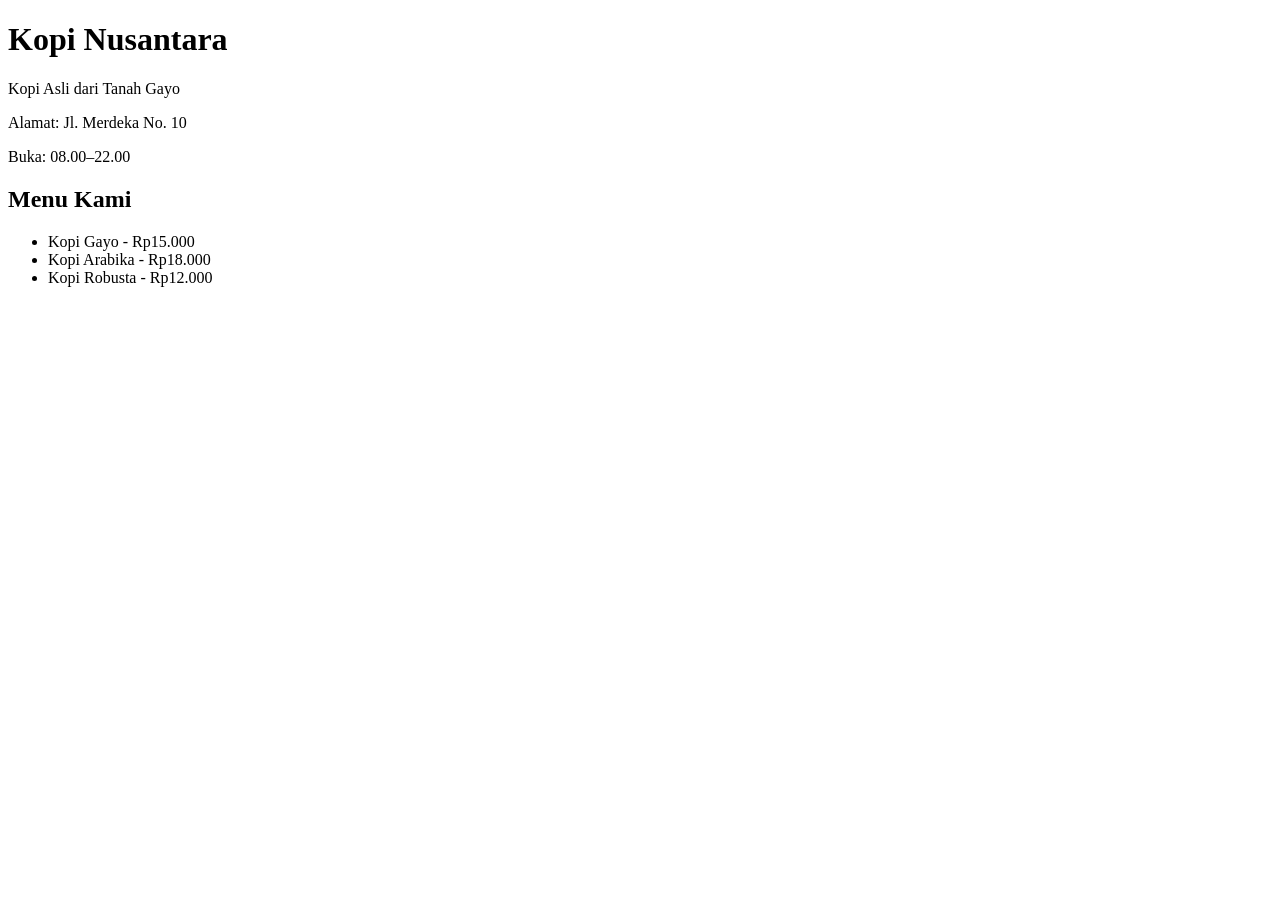
==== index.html @ 92f8af75 "Tambah slogan Kopi Nusantara" ====
<!DOCTYPE html>
<html>
<head>
    	<title>Kopi Nusantara</title>
	<link rel="stylesheet" href="style.css">
</head>
<body>
    	<h1>Kopi Nusantara</h1>
	<p class="slogan">Kopi Asli dari Tanah Gayo</p>
	<p>Alamat: Jl. Merdeka No. 10</p>
	<p>Buka: 08.00–22.00</p>

<h2>Menu Kami</h2>
<ul>
    	<li>Kopi Gayo - Rp15.000</li>
    	<li>Kopi Arabika - Rp18.000</li>
    	<li>Kopi Robusta - Rp12.000</li>
</ul>
</body>
</html>
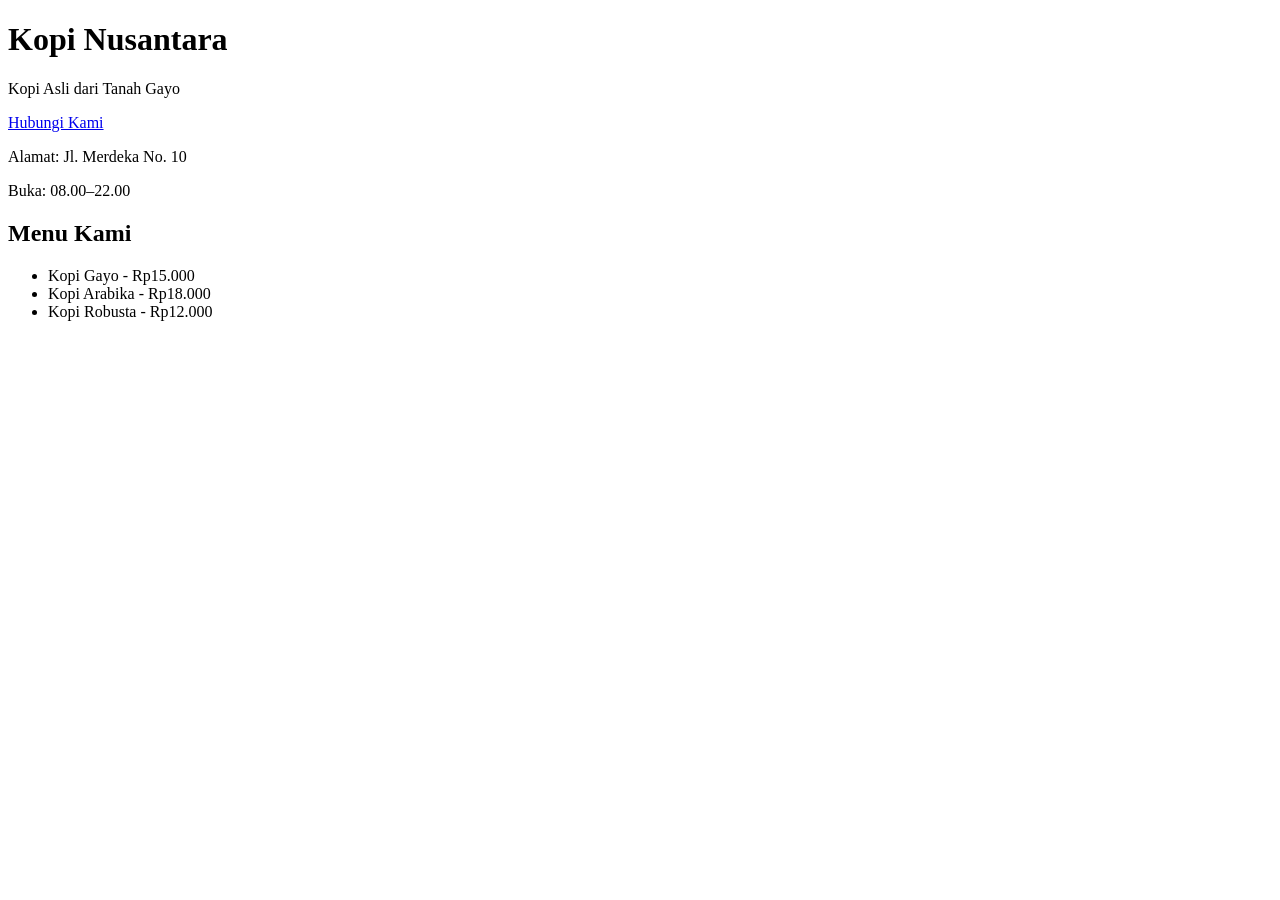
==== commit 3b82554f: "Tambah tautan halaman kontak" ====
--- a/index.html
+++ b/index.html
@@ -7,6 +7,7 @@
 <body>
     	<h1>Kopi Nusantara</h1>
 	<p class="slogan">Kopi Asli dari Tanah Gayo</p>
+	<a href="contact.html">Hubungi Kami</a>
 	<p>Alamat: Jl. Merdeka No. 10</p>
 	<p>Buka: 08.00–22.00</p>
 
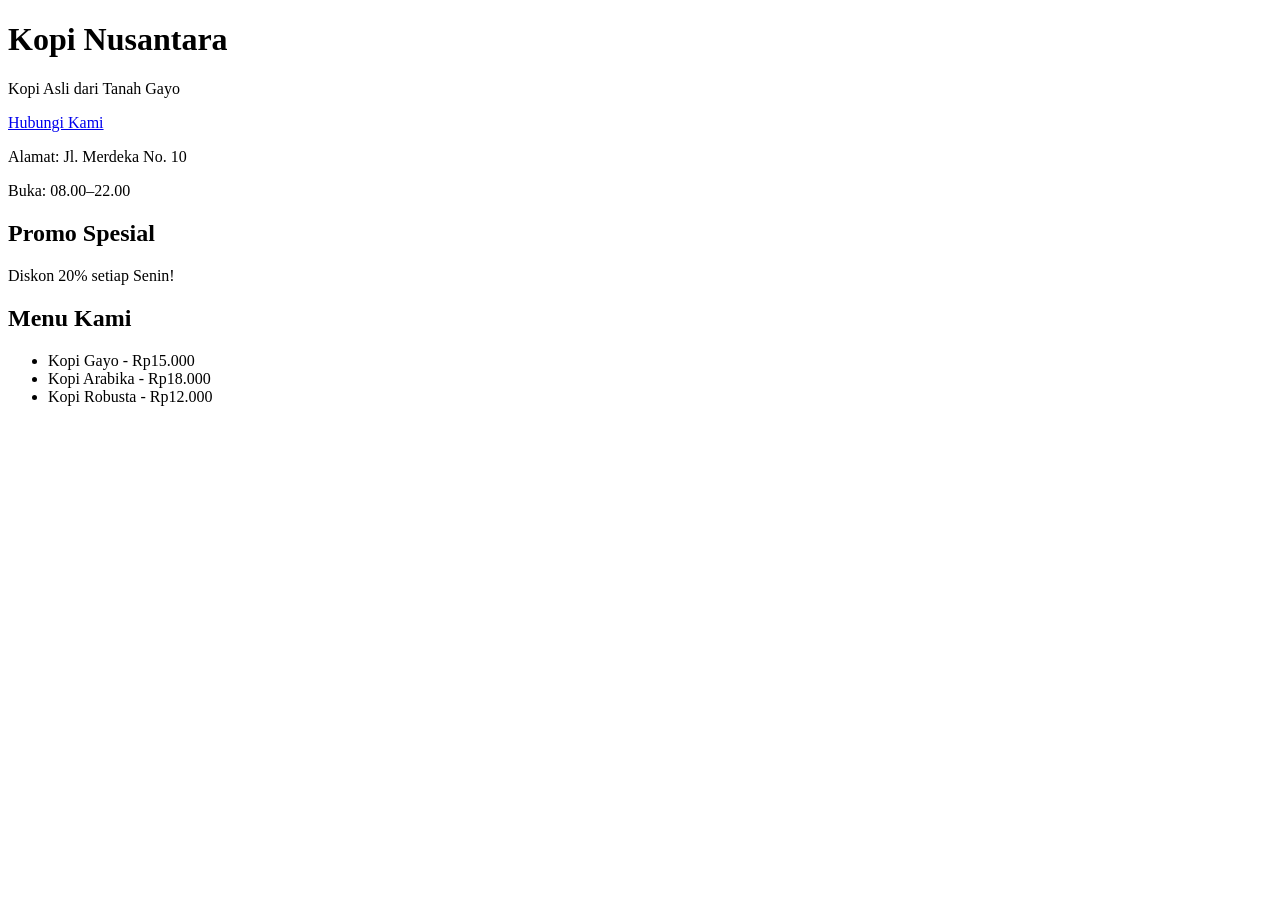
==== commit cfb8d227: "Tambah promo diskon setiap senin" ====
--- a/index.html
+++ b/index.html
@@ -10,8 +10,11 @@
 	<a href="contact.html">Hubungi Kami</a>
 	<p>Alamat: Jl. Merdeka No. 10</p>
 	<p>Buka: 08.00–22.00</p>
+	
+	<h2>Promo Spesial</h2>
+	<p>Diskon 20% setiap Senin!</p>
 
-<h2>Menu Kami</h2>
+	<h2>Menu Kami</h2>
 <ul>
     	<li>Kopi Gayo - Rp15.000</li>
     	<li>Kopi Arabika - Rp18.000</li>
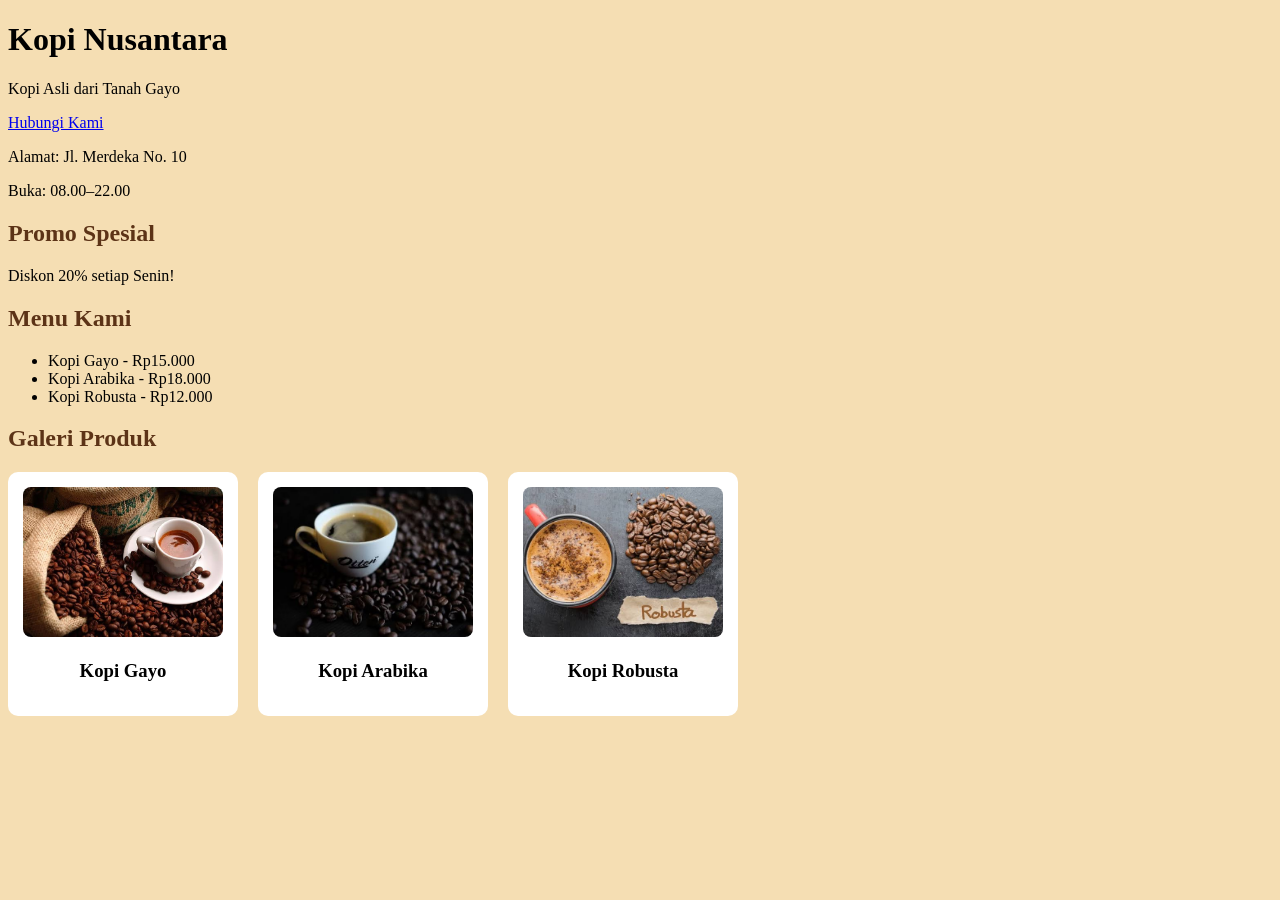
==== commit 84952c38: "Tambah fitur galeri produk" ====
--- a/index.html
+++ b/index.html
@@ -20,5 +20,24 @@
     	<li>Kopi Arabika - Rp18.000</li>
     	<li>Kopi Robusta - Rp12.000</li>
 </ul>
+<h2>Galeri Produk</h2>
+
+<div class="galeri">
+    <div class="produk">
+        <img src="gambar/kopi-gayo.jpg" alt="Kopi Gayo">
+        <h3>Kopi Gayo</h3>
+    </div>
+
+    <div class="produk">
+        <img src="gambar/kopi-arabika.jpg" alt="Kopi Arabika">
+        <h3>Kopi Arabika</h3>
+    </div>
+
+    <div class="produk">
+        <img src="gambar/kopi-robusta.jpg" alt="Kopi Robusta">
+        <h3>Kopi Robusta</h3>
+    </div>
+</div>
+
 </body>
 </html>
--- a/style.css
+++ b/style.css
@@ -0,0 +1,29 @@
+body {
+	background-color: #f5deb3;
+}
+
+h2 {
+    color: #5c3317;
+}
+
+.galeri {
+    display: flex;
+    gap: 20px;
+    flex-wrap: wrap;
+    margin-top: 20px;
+}
+
+.produk {
+    background-color: white;
+    padding: 15px;
+    border-radius: 10px;
+    text-align: center;
+    width: 200px;
+}
+
+.produk img {
+    width: 100%;
+    height: 150px;
+    object-fit: cover;
+    border-radius: 8px;
+}
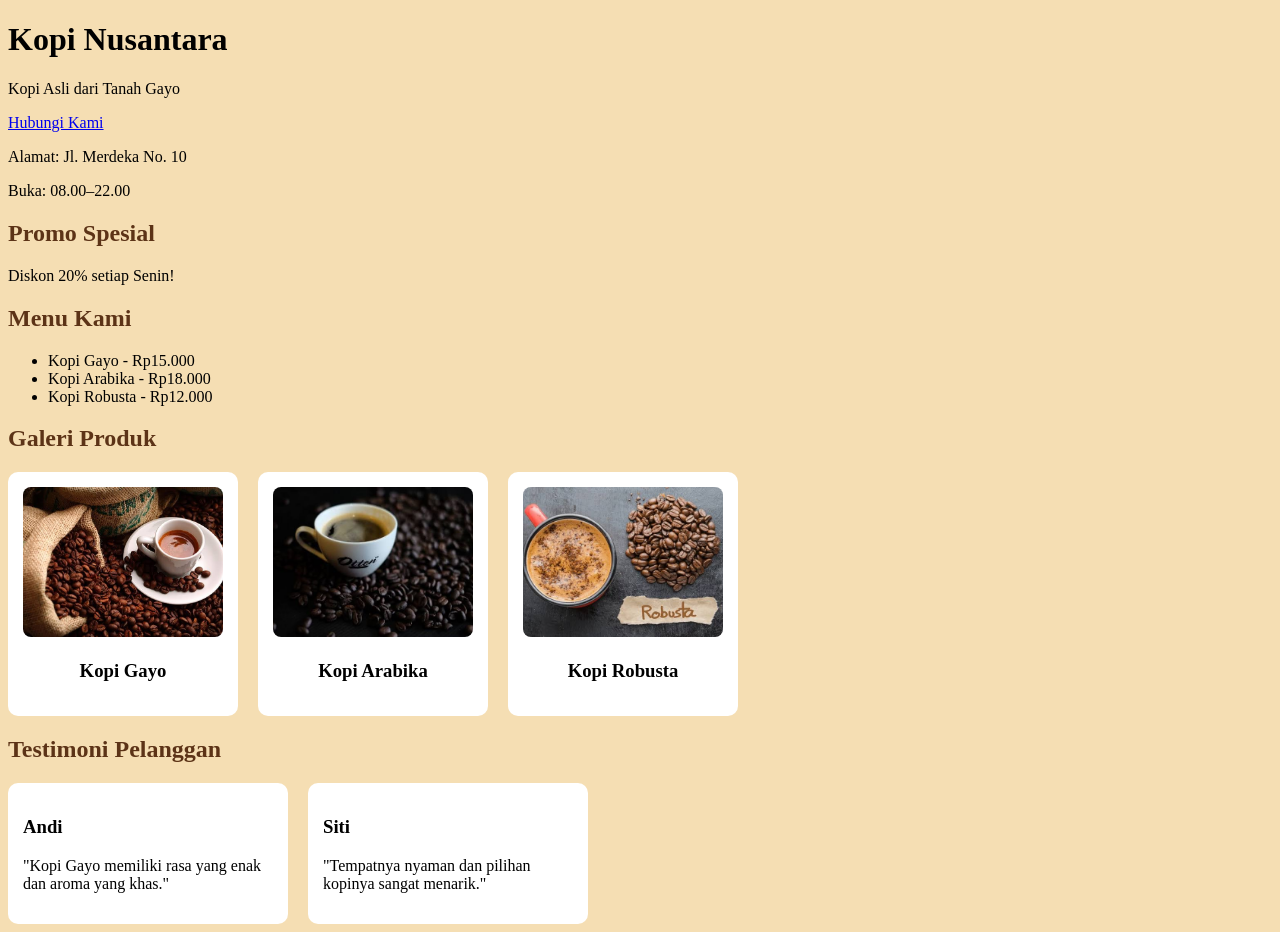
==== commit af782fd6: "tambah fitur testimoni pelanggan" ====
--- a/index.html
+++ b/index.html
@@ -33,11 +33,25 @@
         <h3>Kopi Arabika</h3>
     </div>
 
-    <div class="produk">
+    <div class="produk">	
         <img src="gambar/kopi-robusta.jpg" alt="Kopi Robusta">
         <h3>Kopi Robusta</h3>
     </div>
 </div>
 
+<h2>Testimoni Pelanggan</h2>
+
+<div class="testimoni">
+    <div class="pelanggan">
+        <h3>Andi</h3>
+        <p>"Kopi Gayo memiliki rasa yang enak dan aroma yang khas."</p>
+    </div>
+
+    <div class="pelanggan">
+        <h3>Siti</h3>
+        <p>"Tempatnya nyaman dan pilihan kopinya sangat menarik."</p>
+    </div>
+</div>
+
 </body>
 </html>
--- a/style.css
+++ b/style.css
@@ -26,4 +26,18 @@
     height: 150px;
     object-fit: cover;
     border-radius: 8px;
+}
+
+.testimoni {
+    display: flex;
+    gap: 20px;
+    flex-wrap: wrap;
+    margin-top: 20px;
+}
+
+.pelanggan {
+    background-color: white;
+    padding: 15px;
+    border-radius: 10px;
+    width: 250px;
 }
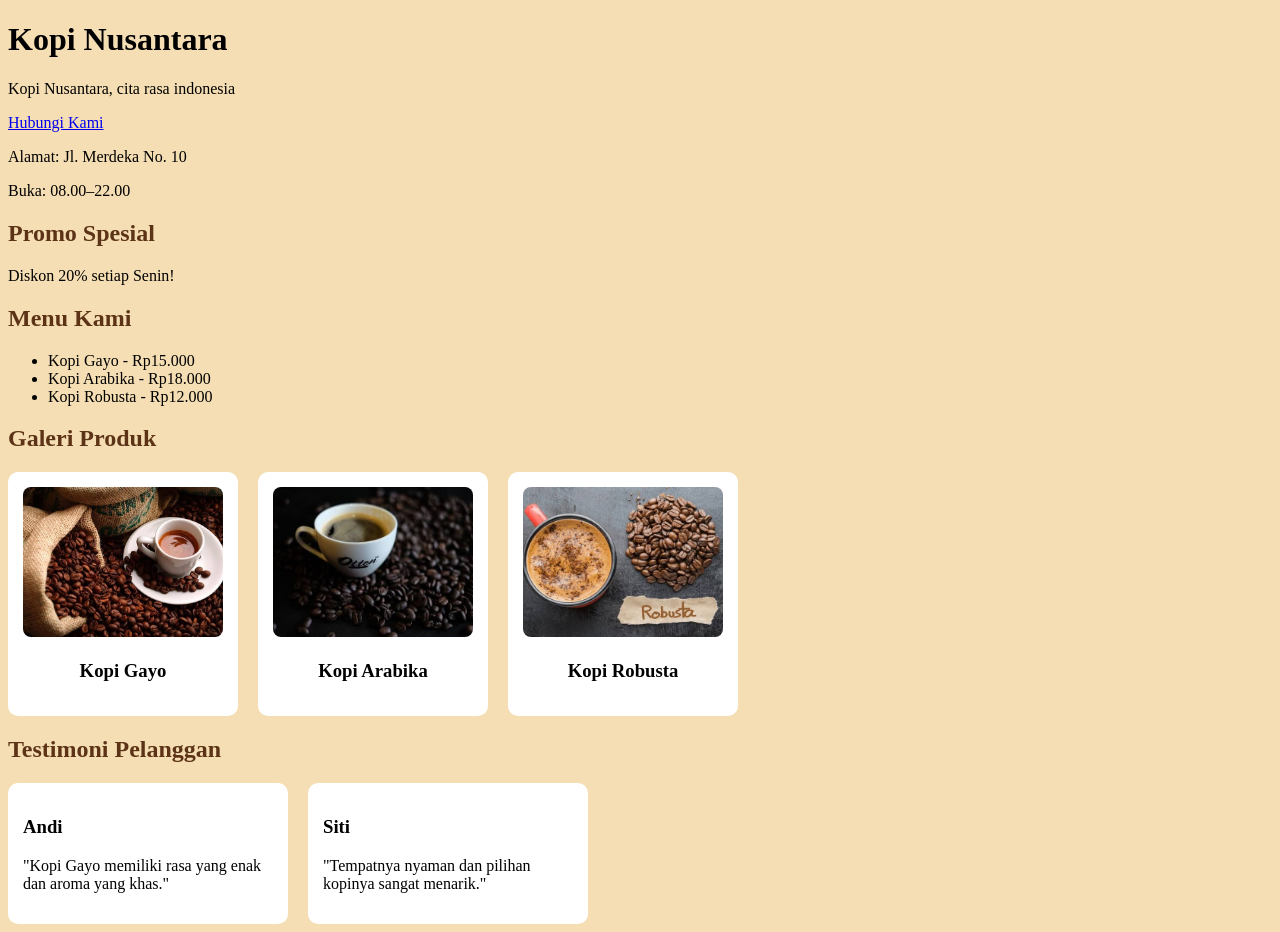
==== commit 13f2caaf: "ubah slogan kopi nusantara" ====
--- a/index.html
+++ b/index.html
@@ -6,7 +6,7 @@
 </head>
 <body>
     	<h1>Kopi Nusantara</h1>
-	<p class="slogan">Kopi Asli dari Tanah Gayo</p>
+	<p class="slogan">Kopi Nusantara, cita rasa indonesia</p>
 	<a href="contact.html">Hubungi Kami</a>
 	<p>Alamat: Jl. Merdeka No. 10</p>
 	<p>Buka: 08.00–22.00</p>
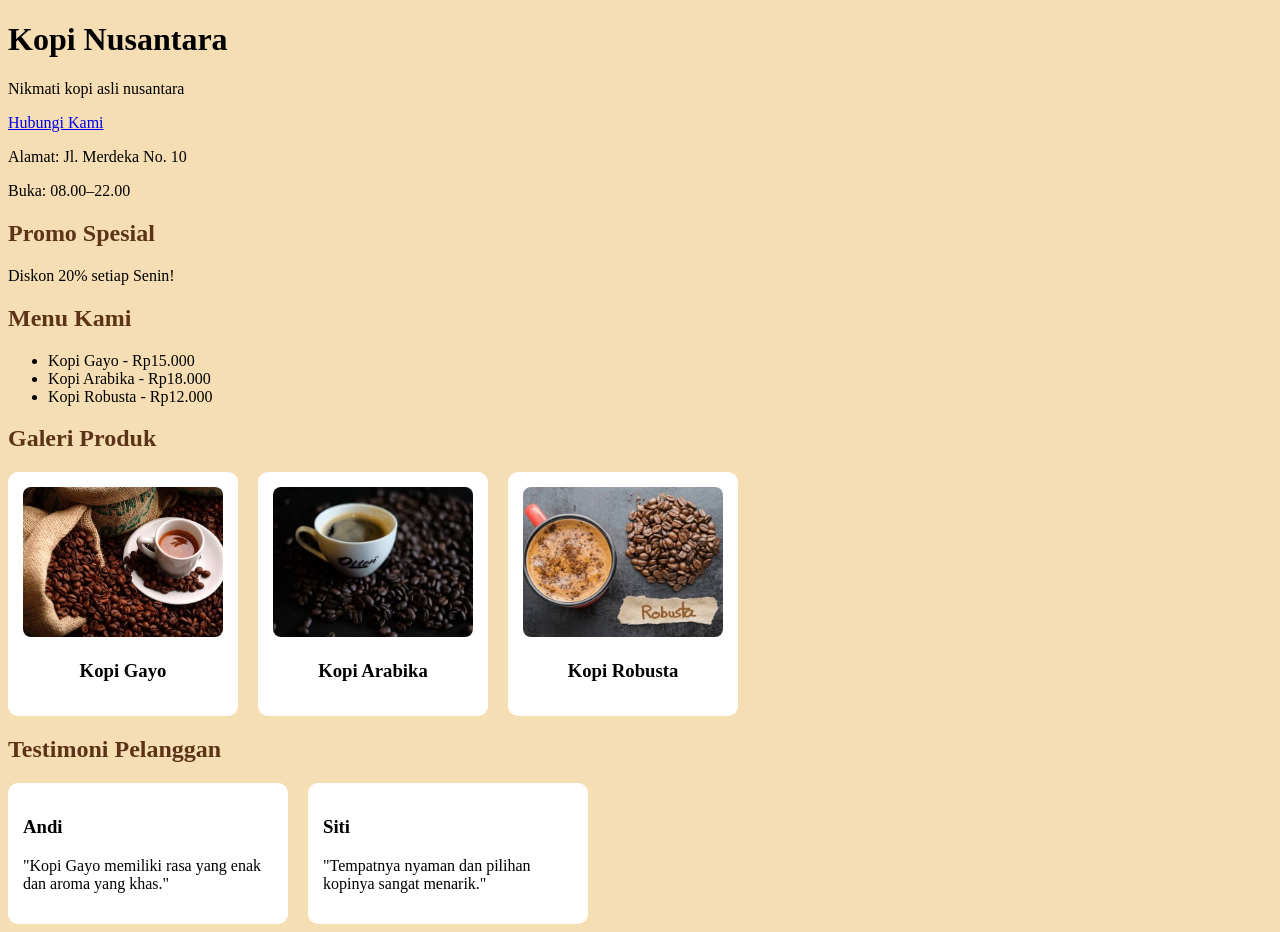
==== commit 726930b6: "Ubah slogan Kopi Nusantara" ====
--- a/index.html
+++ b/index.html
@@ -6,7 +6,7 @@
 </head>
 <body>
     	<h1>Kopi Nusantara</h1>
-	<p class="slogan">Kopi Nusantara, cita rasa indonesia</p>
+	<p class="slogan">Nikmati kopi asli nusantara</p>
 	<a href="contact.html">Hubungi Kami</a>
 	<p>Alamat: Jl. Merdeka No. 10</p>
 	<p>Buka: 08.00–22.00</p>
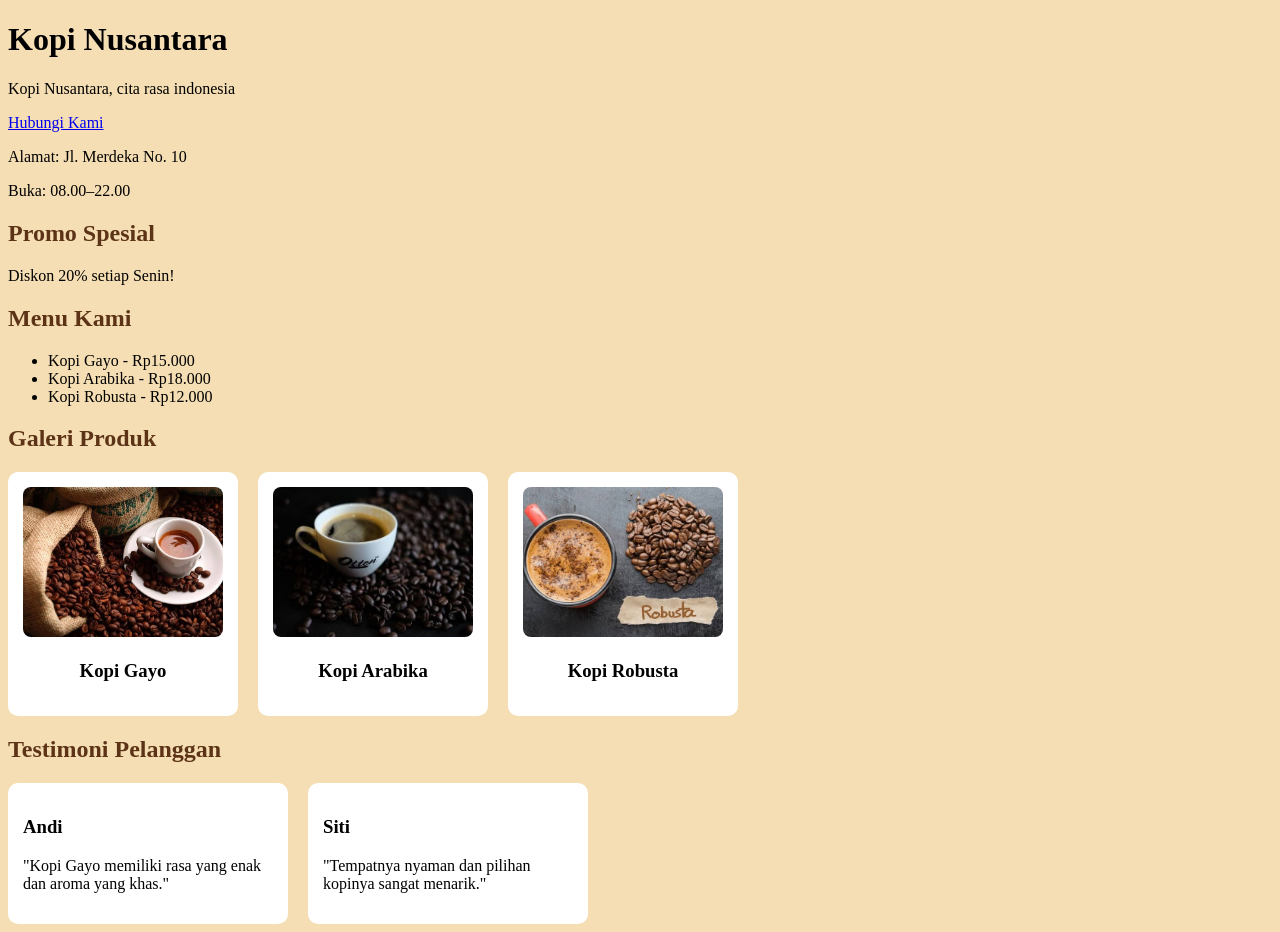
==== commit 4cabd901: "Merge pull request #7 from farid0312/slogan-a ubah slogan kopi nusantara" ====
--- a/index.html
+++ b/index.html
@@ -6,7 +6,7 @@
 </head>
 <body>
     	<h1>Kopi Nusantara</h1>
-	<p class="slogan">Nikmati kopi asli nusantara</p>
+	<p class="slogan">Kopi Nusantara, cita rasa indonesia</p>
 	<a href="contact.html">Hubungi Kami</a>
 	<p>Alamat: Jl. Merdeka No. 10</p>
 	<p>Buka: 08.00–22.00</p>
